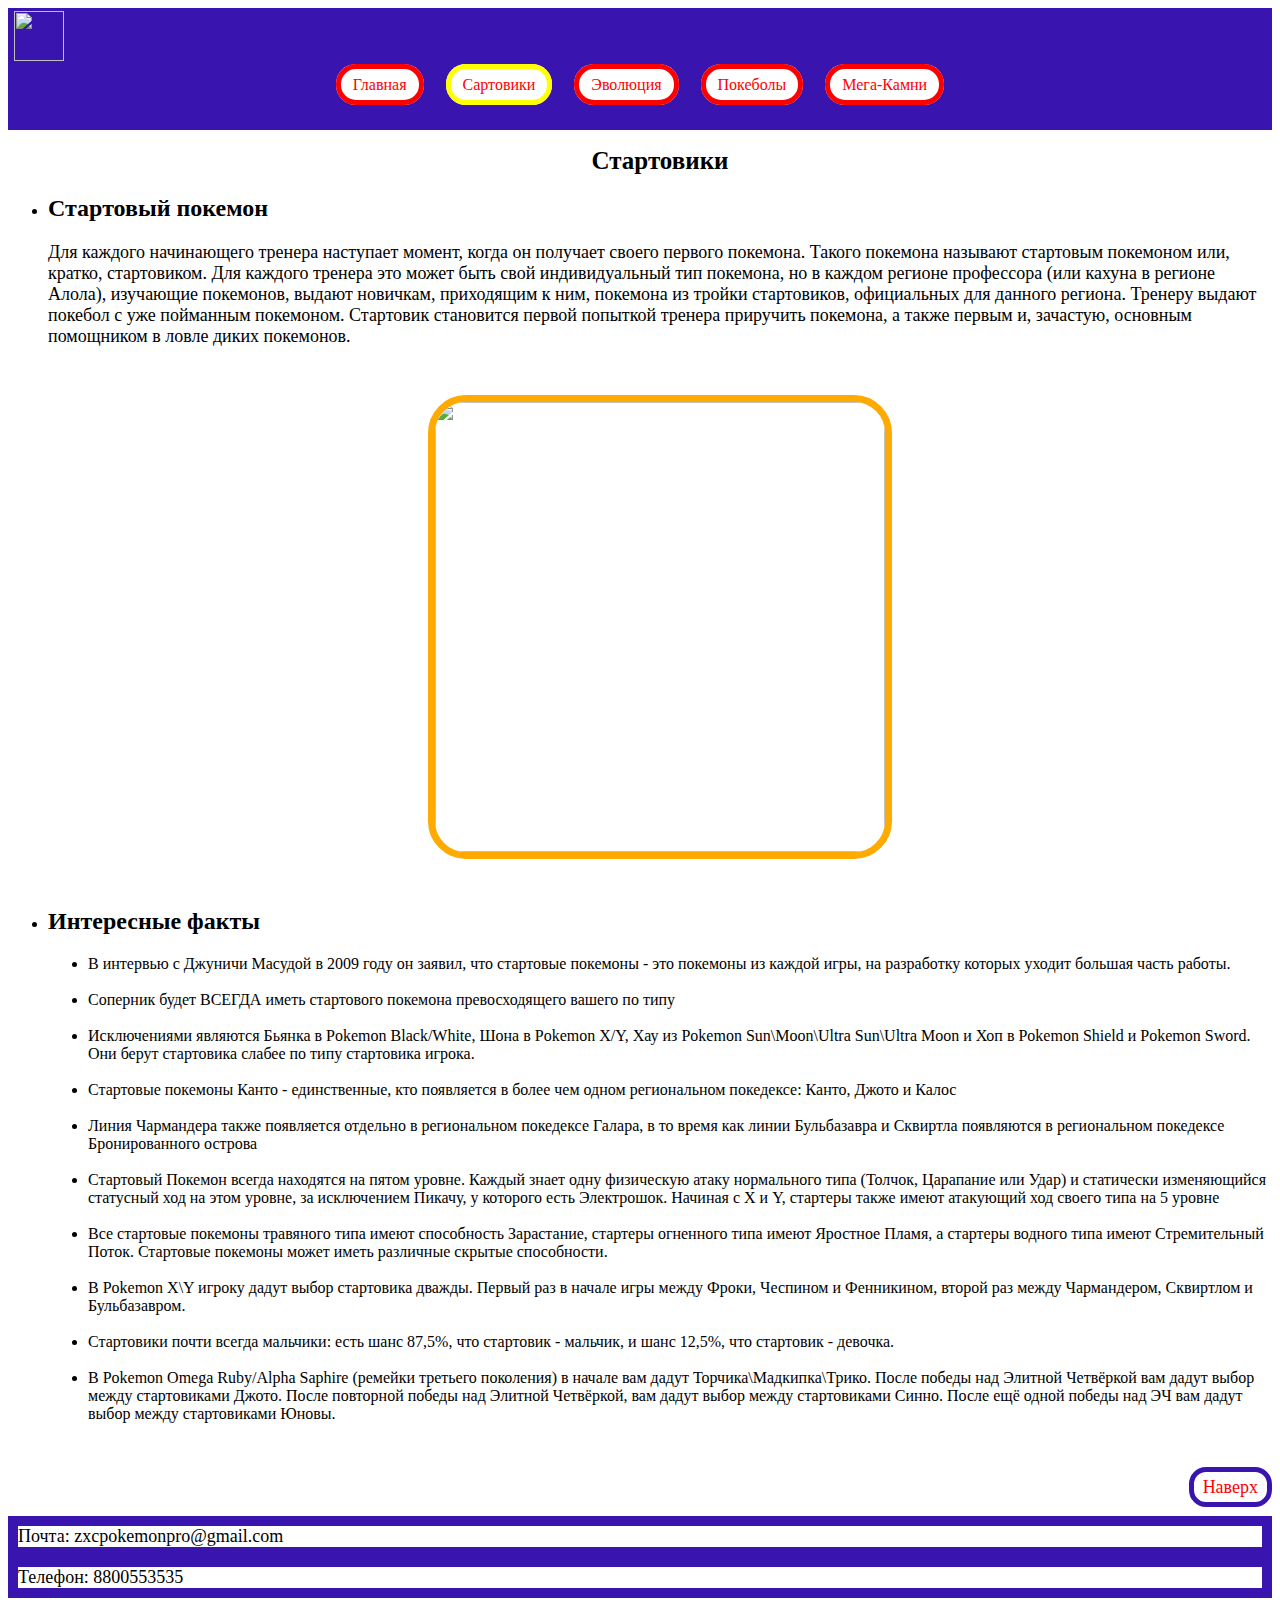
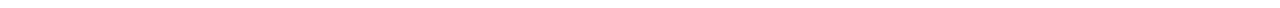
==== index2.html @ 2a230071 "Update index2.html" ====
<html>
<head>
<link rel="stylesheet" href="style2.css"/>
<title>worldofpokemons</title>
  </head>
  <header id="head">
       <p class="logo"><img class="logo" src="https://d.radikal.ru/d32/2202/58/d55e3f01b82d.png"/></p>
<nav>
  <a class="glav" href="https://ktutus.github.io/worldofpokemons/">Главная</a>
  <a class="start" href="https://ktutus.github.io/worldofpokemons/index2"> Сартовики</a>
  <a class="evol" href="https://ktutus.github.io/worldofpokemons/index3">Эволюция</a>
  <a class="ball" href="https://ktutus.github.io/worldofpokemons/index4">Покеболы</a>
  <a class="mega" href="https://ktutus.github.io/worldofpokemons/index5">Мега-Камни</a>
  </nav>
  <br>
  <br>
  </header>
<body>
<ul>

  <h1>Стартовики</h1>
<p class="text">

  </p>
  <li><h2>Стартовый покемон</h2></li>
<p>Для каждого начинающего тренера наступает момент, когда он получает своего первого покемона. Такого покемона называют стартовым покемоном или, кратко, стартовиком.
 Для каждого тренера это может быть свой индивидуальный тип покемона, но в каждом регионе профессора (или кахуна в регионе Алола), изучающие покемонов, выдают
 новичкам, приходящим к ним, покемона из тройки стартовиков, официальных для данного региона. Тренеру выдают покебол с уже пойманным покемоном. Стартовик
 становится первой попыткой тренера приручить покемона, а также первым и, зачастую, основным помощником в ловле диких покемонов. 
  </p>
 <p class="pag"> <img src="https://a.radikal.ru/a11/2202/32/ddcde13f7f7c.png" >
</p>
  <li><h2>Интересные факты</h2></li>
<p><ul class="great">
  <li>В интервью с Джуничи Масудой в 2009 году он заявил, что стартовые покемоны - это покемоны из каждой игры,
на разработку которых уходит большая часть работы.</li>
<br>
<li> Соперник будет ВСЕГДА иметь стартового покемона превосходящего вашего по типу</li>
<br>
<li>Исключениями являются Бьянка в Pokemon Black/White, Шона в Pokemon X/Y, Хау из Pokemon Sun\Moon\Ultra Sun\Ultra Moon и Хоп в Pokemon Shield и Pokemon Sword. 
Они берут стартовика слабее по типу стартовика игрока.</li>
<br>
<li>Стартовые покемоны Канто - единственные, кто появляется в более чем одном региональном покедексе: Канто, Джото и Калос</li>
<br>
<li>Линия Чармандера также появляется отдельно в региональном покедексе Галара,
в то время как линии Бульбазавра и Сквиртла появляются в региональном покедексе Бронированного острова</li>
<br>
<li>Стартовый Покемон всегда находятся на пятом уровне. Каждый знает одну физическую атаку нормального типа (Толчок, Царапание или Удар)
 и статически изменяющийся статусный ход на этом уровне, за исключением Пикачу, у которого есть Электрошок.
 Начиная с X и Y, стартеры также имеют атакующий ход своего типа на 5 уровне</li>
 <br>
 <li>Все стартовые покемоны травяного типа имеют способность Зарастание, 
стартеры огненного типа имеют Яростное Пламя, а стартеры водного типа имеют Стремительный Поток.
 Стартовые покемоны может иметь различные скрытые способности.</li>
 <br>
 <li>В Pokemon X\Y игроку дадут выбор стартовика дважды. Первый раз в начале игры между Фроки, Чеспином и Фенникином, 
второй раз между Чармандером, Сквиртлом и Бульбазавром.</li>
<br>
<li>Стартовики почти всегда мальчики: есть шанс 87,5%, что стартовик - мальчик, и шанс 12,5%, что стартовик - девочка.</li>
<br>
<li>В Pokemon Omega Ruby/Alpha Saphire (ремейки третьего поколения) в начале вам дадут Торчика\Мадкипка\Трико. 
После победы над Элитной Четвёркой вам дадут выбор между стартовиками Джото. После повторной победы над Элитной Четвёркой, вам дадут 
выбор между стартовиками Синно. После ещё одной победы над ЭЧ вам дадут выбор между стартовиками Юновы. </li>
</ul>
</p>
</ul>

<br>
<p class="naverx"><a href="#head">Наверх</a></p>

  <footer>
<p>Почта:
zxcpokemonpro@gmail.com</p>
    
    <p class="tel">Телефон: 8800553535</p>

  </footer>
  </body>
</html>
---- style2.css ----
body{
  font-famile:sans-serif;
  }
header a{
border:5px solid #FF0000;
  background-color:white;
  border-radius:20px;
  color:#FF0000;
  padding:7px 12px 7px 12px;
  font-famile:Roboto;
  margin:25px 9px 10px 9px ;
  
  }
  
header{
  background-color:#3914AF;
  text-align: center;
  }
  .start{
      border:5px solid #FFFF00;

  }
  h1 {
      text-align: center;
      font-size: 25px;
      font-style: regular;
      
  }
  .text{
      text-align: center;
  }
  footer{
      background-color:#3914AF ;
  }
  footer p{
      background-color: white;
      margin:10px 10px 10px 10px;
      border-top:10px solid #3914AF ;
      border-bottom:10px solid #3914AF;
  }
  .tel{
border-top: 0px;
  }
  ul{
  list-style:url("https://c.radikal.ru/c33/2202/ad/ccf6f0e9c64f.png");
  
  }
  img{
      text-align: center;
      margin: 30px;
      padding: 0px;
      border:7px solid #FEAA00 ;
      border-radius: 38px;
      width: 450px;
      height: 450px;
  }
  .pag{
      text-align: center;
  }
  a{
      
      text-decoration: none;
      color:red;
      background-color: white;
      border:5px solid #3914AF;
      border-radius: 17px;
    padding:5px 9px 5px 9px;
  }
  .naverx{
text-align: right;
  }
p{
    font-size: large;
}
.great{
    list-style: url("https://c.radikal.ru/c24/2202/cb/29c453f5725a.png");
}
.logo{
   border: 0px;
   border-radius: 0px;
   text-align: left;
   width: 50px;
   height: 50px;
   margin-left: 3px;
   margin-top: 3px;
 }
header a:hover{
background-color: rgba(221, 221, 221, 0.918);
border: 7px solid orangered;
padding: 12px 17px 12px 17px ;
border-radius:50px;
  }
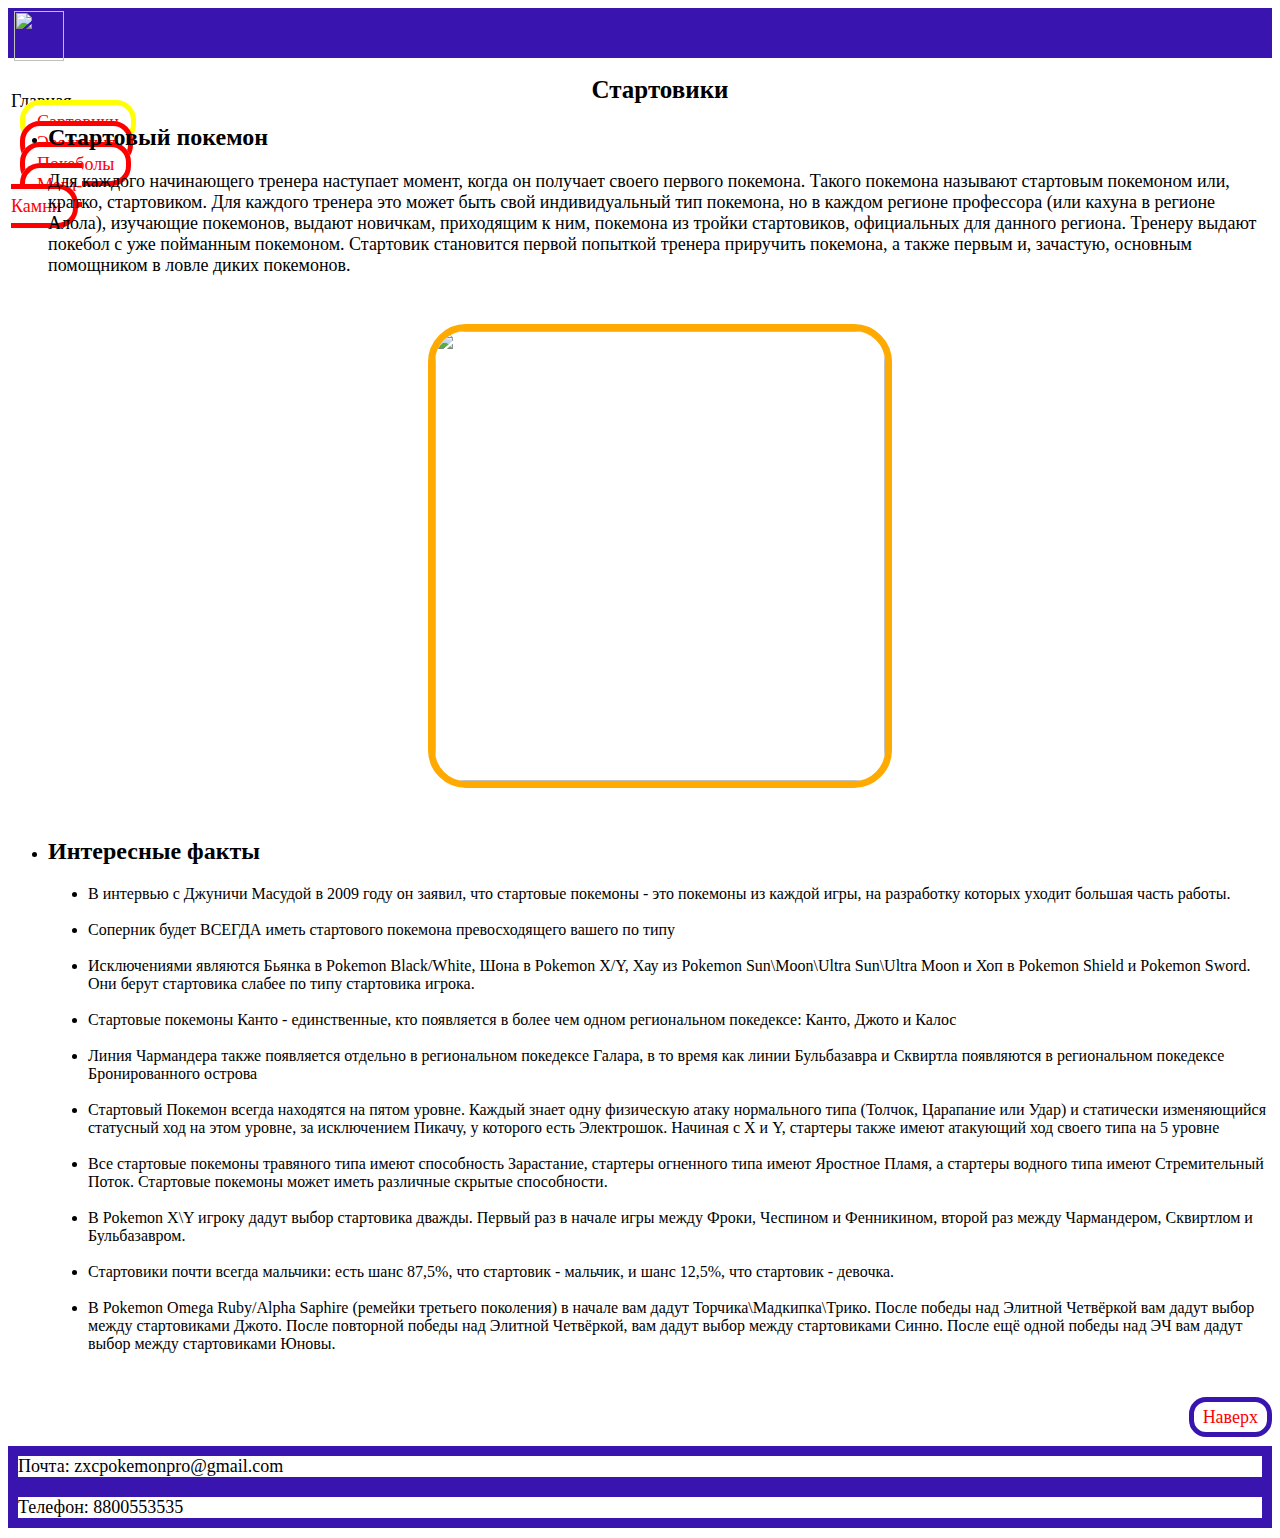
==== commit f679f3c8: "Update index2.html" ====
--- a/index2.html
+++ b/index2.html
@@ -4,7 +4,7 @@
 <title>worldofpokemons</title>
   </head>
   <header id="head">
-       <p class="logo"><img class="logo" src="https://d.radikal.ru/d32/2202/58/d55e3f01b82d.png"/></p>
+       <p class="logo"><img class="logo" src="https://clipart-best.com/img/pokeball/pokeball-clip-art-12.png/></p>
 <nav>
   <a class="glav" href="https://ktutus.github.io/worldofpokemons/">Главная</a>
   <a class="start" href="https://ktutus.github.io/worldofpokemons/index2"> Сартовики</a>
--- a/style2.css
+++ b/style2.css
@@ -42,7 +42,7 @@
 border-top: 0px;
   }
   ul{
-  list-style:url("https://c.radikal.ru/c33/2202/ad/ccf6f0e9c64f.png");
+  list-style:url("https://i.imgur.com/BwRnPmM.png");
   
   }
   img{
@@ -90,3 +90,9 @@
 padding: 12px 17px 12px 17px ;
 border-radius:50px;
   }
+header a:focus{
+      background-color: rgba(221, 221, 221, 0.918);
+border: 7px solid #FFFF00;
+padding: 12px 17px 12px 17px ;
+border-radius:50px;
+  }
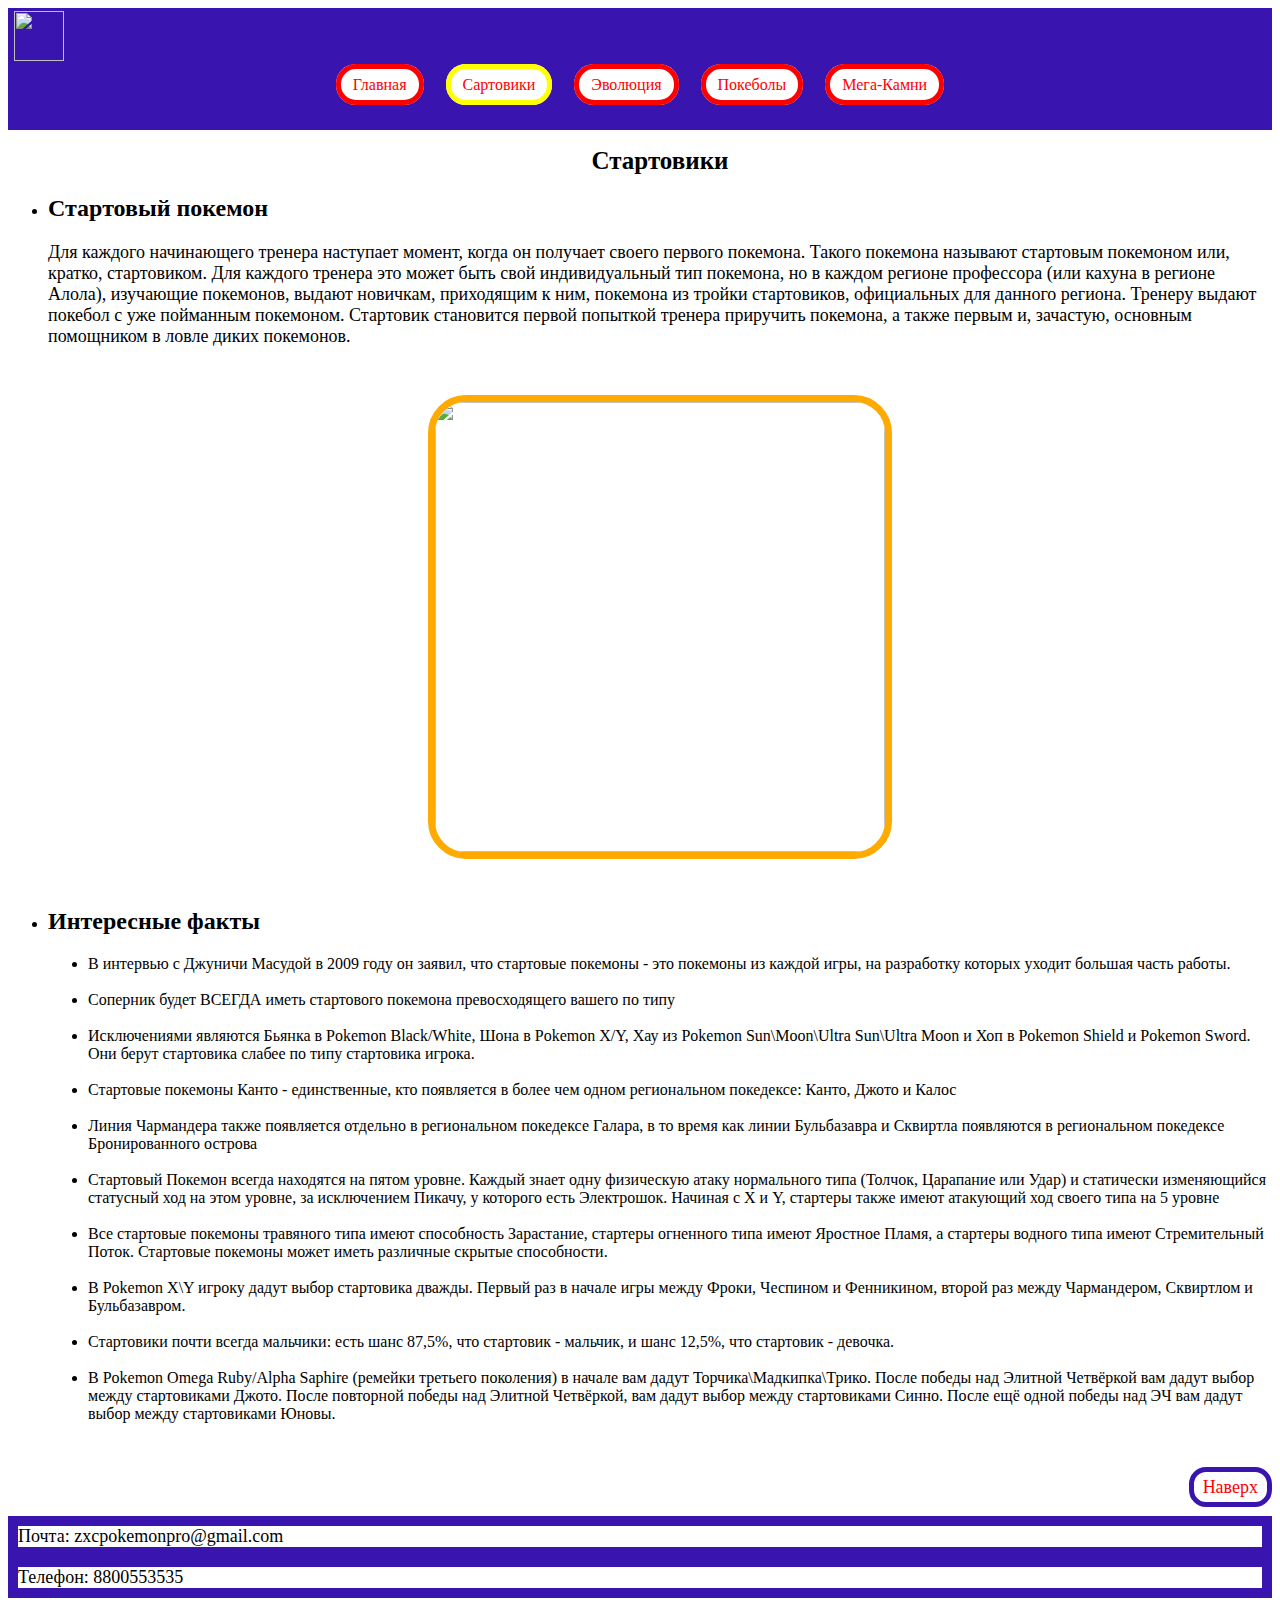
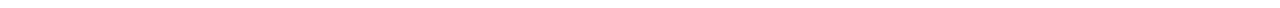
==== commit 9e1f84f4: "Update index2.html" ====
--- a/index2.html
+++ b/index2.html
@@ -4,7 +4,7 @@
 <title>worldofpokemons</title>
   </head>
   <header id="head">
-       <p class="logo"><img class="logo" src="https://clipart-best.com/img/pokeball/pokeball-clip-art-12.png/></p>
+       <p class="logo"><img class="logo" src="https://clipart-best.com/img/pokeball/pokeball-clip-art-12.png"/></p>
 <nav>
   <a class="glav" href="https://ktutus.github.io/worldofpokemons/">Главная</a>
   <a class="start" href="https://ktutus.github.io/worldofpokemons/index2"> Сартовики</a>
--- a/style2.css
+++ b/style2.css
@@ -73,7 +73,7 @@
     font-size: large;
 }
 .great{
-    list-style: url("https://c.radikal.ru/c24/2202/cb/29c453f5725a.png");
+    list-style: url("https://i.imgur.com/fjxf6l2.png");
 }
 .logo{
    border: 0px;
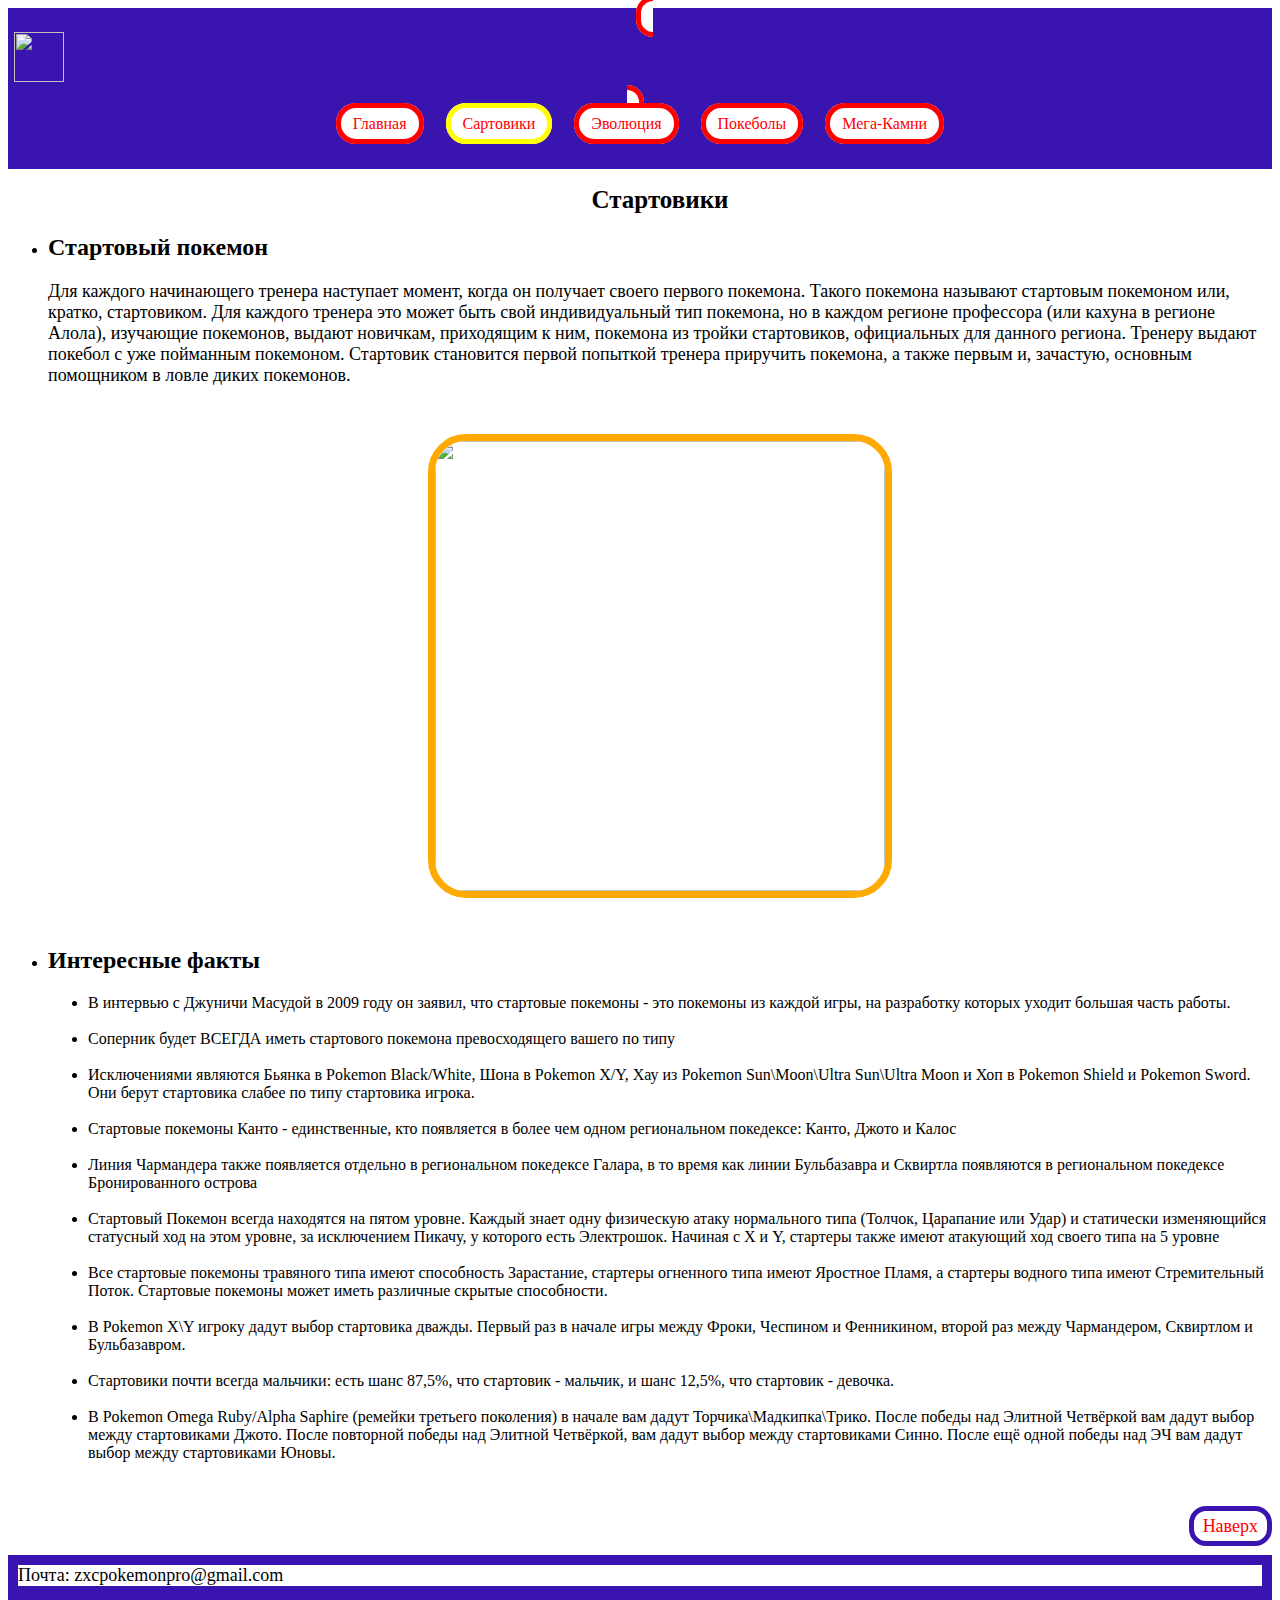
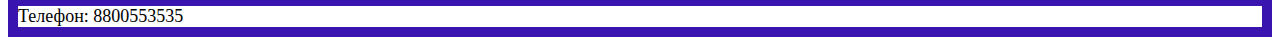
==== commit d0a2df58: "Update index2.html" ====
--- a/index2.html
+++ b/index2.html
@@ -4,7 +4,7 @@
 <title>worldofpokemons</title>
   </head>
   <header id="head">
-       <p class="logo"><img class="logo" src="https://clipart-best.com/img/pokeball/pokeball-clip-art-12.png"/></p>
+       <a class="logoa" href="https://ktutus.github.io/worldofpokemons/"><p class="logo"><img class="logo" src="https://clipart-best.com/img/pokeball/pokeball-clip-art-12.png"/></p></a>
 <nav>
   <a class="glav" href="https://ktutus.github.io/worldofpokemons/">Главная</a>
   <a class="start" href="https://ktutus.github.io/worldofpokemons/index2"> Сартовики</a>
@@ -28,7 +28,7 @@
  новичкам, приходящим к ним, покемона из тройки стартовиков, официальных для данного региона. Тренеру выдают покебол с уже пойманным покемоном. Стартовик
  становится первой попыткой тренера приручить покемона, а также первым и, зачастую, основным помощником в ловле диких покемонов. 
   </p>
- <p class="pag"> <img src="https://a.radikal.ru/a11/2202/32/ddcde13f7f7c.png" >
+ <p class="pag"> <img src="https://cs.pikabu.ru/post_img/big/2013/12/08/5/1386485116_2102298887.jpg"/ >
 </p>
   <li><h2>Интересные факты</h2></li>
 <p><ul class="great">
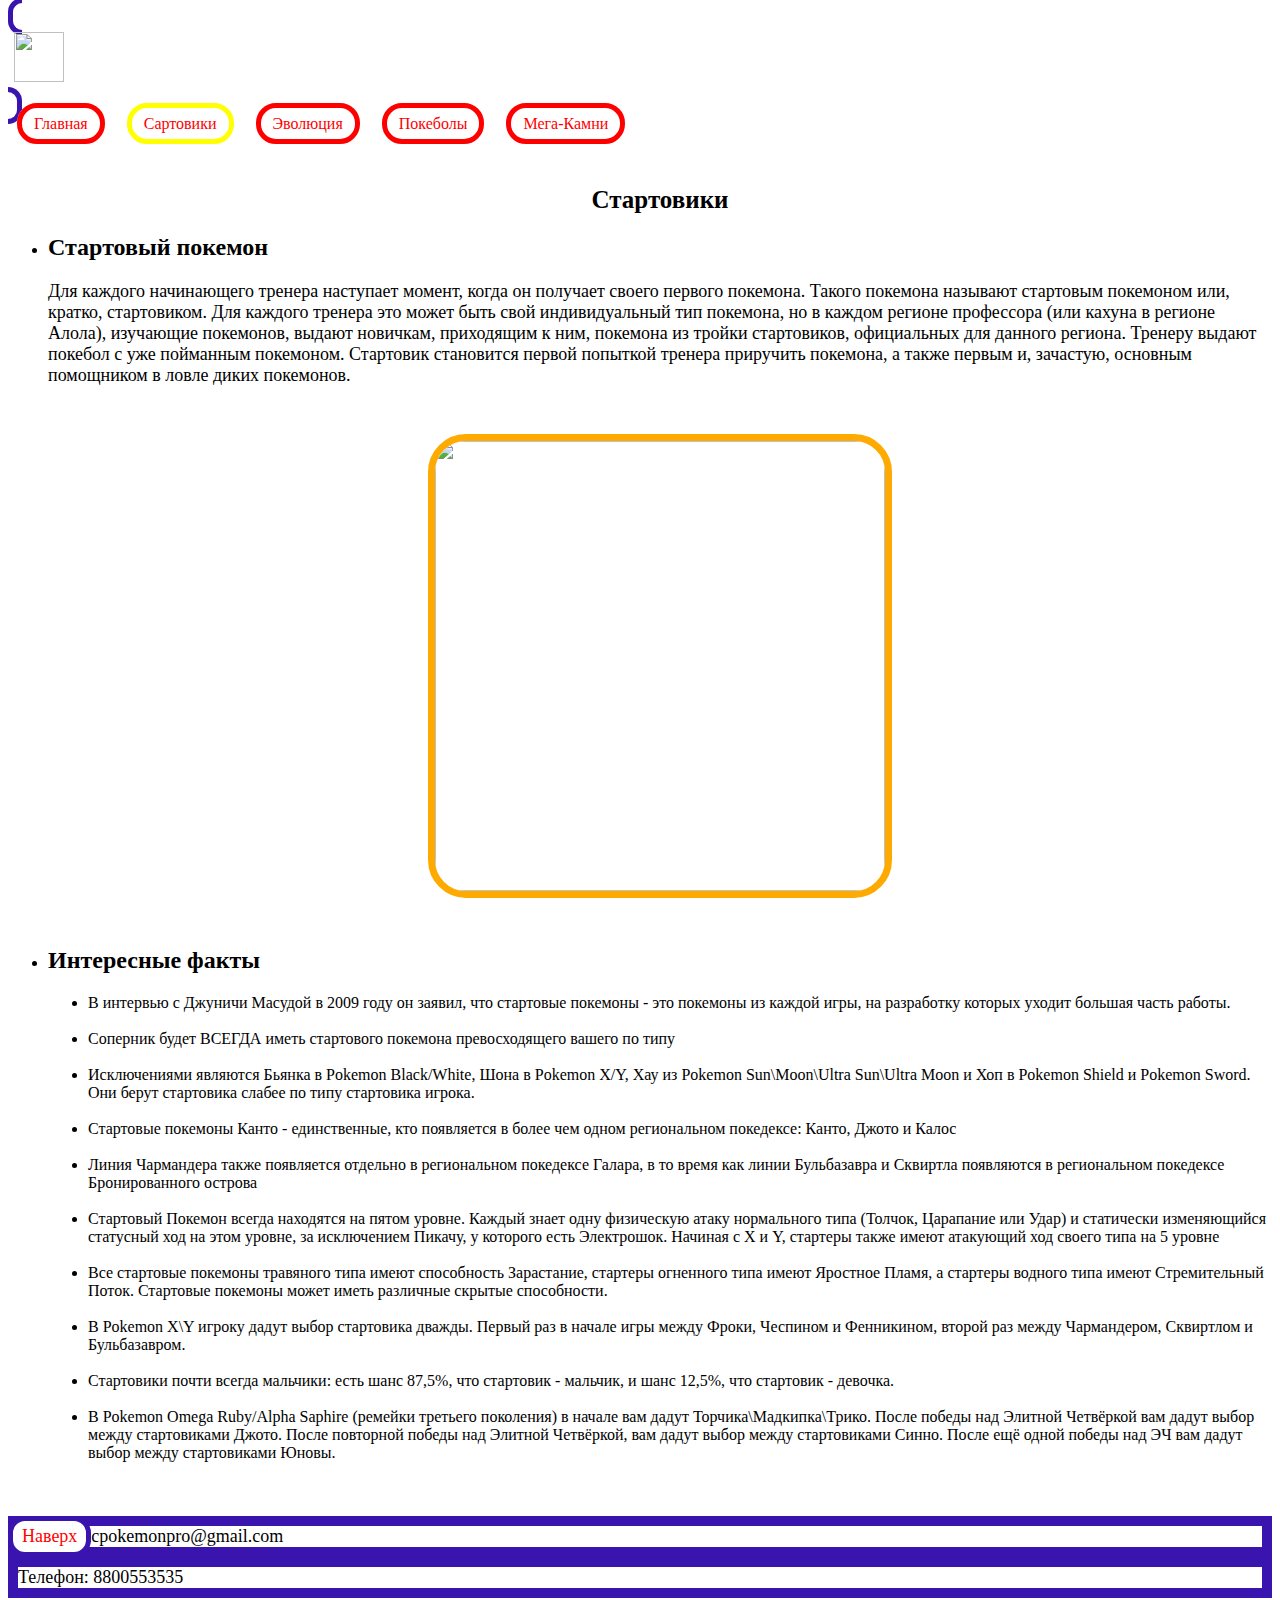
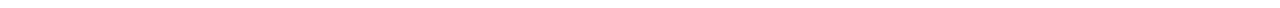
==== commit 45f7e05b: "Update index2.html" ====
--- a/index2.html
+++ b/index2.html
@@ -66,7 +66,7 @@
 </ul>
 
 <br>
-<p class="naverx"><a href="#head">Наверх</a></p>
+<p class="right"><a class="naverx" href="#head">Наверх</a></p>
 
   <footer>
 <p>Почта:
--- a/style2.css
+++ b/style2.css
@@ -1,7 +1,7 @@
 body{
   font-famile:sans-serif;
   }
-header a{
+nav a{
 border:5px solid #FF0000;
   background-color:white;
   border-radius:20px;
@@ -9,7 +9,9 @@
   padding:7px 12px 7px 12px;
   font-famile:Roboto;
   margin:25px 9px 10px 9px ;
+  text-decoration: none;
   
+  }
   }
   
 header{
@@ -66,8 +68,16 @@
       border-radius: 17px;
     padding:5px 9px 5px 9px;
   }
-  .naverx{
-text-align: right;
+  .naverx {
+
+    
+      position: fixed;
+text-decoration: none;
+      color:red;
+      background-color: white;
+      border:5px solid #3914AF;
+      border-radius: 17px;
+    padding:5px 9px 5px 9px;
   }
 p{
     font-size: large;
@@ -84,15 +94,35 @@
    margin-left: 3px;
    margin-top: 3px;
  }
-header a:hover{
+nav a:focus{
+      background-color: rgba(221, 221, 221, 0.918);
+border: 7px solid #FFFF00;
+padding: 12px 17px 12px 17px ;
+border-radius:50px;
+nav a:hover{
 background-color: rgba(221, 221, 221, 0.918);
 border: 7px solid orangered;
 padding: 12px 17px 12px 17px ;
 border-radius:50px;
   }
-header a:focus{
-      background-color: rgba(221, 221, 221, 0.918);
-border: 7px solid #FFFF00;
-padding: 12px 17px 12px 17px ;
-border-radius:50px;
-  }
+  .logo{
+   border: 0px;
+   border-radius: 0px;
+   text-align: left;
+   width: 50px;
+   height: 50px;
+   margin-left: 3px;
+   margin-top: 3px;
+   opacity: 0.5;
+ }
+.logo:hover{
+      border: 0px;
+   border-radius: 0px;
+   text-align: left;
+   width: 50px;
+   height: 50px;
+   margin-left: 3px;
+   margin-top: 3px;
+   opacity: 1;
+
+}
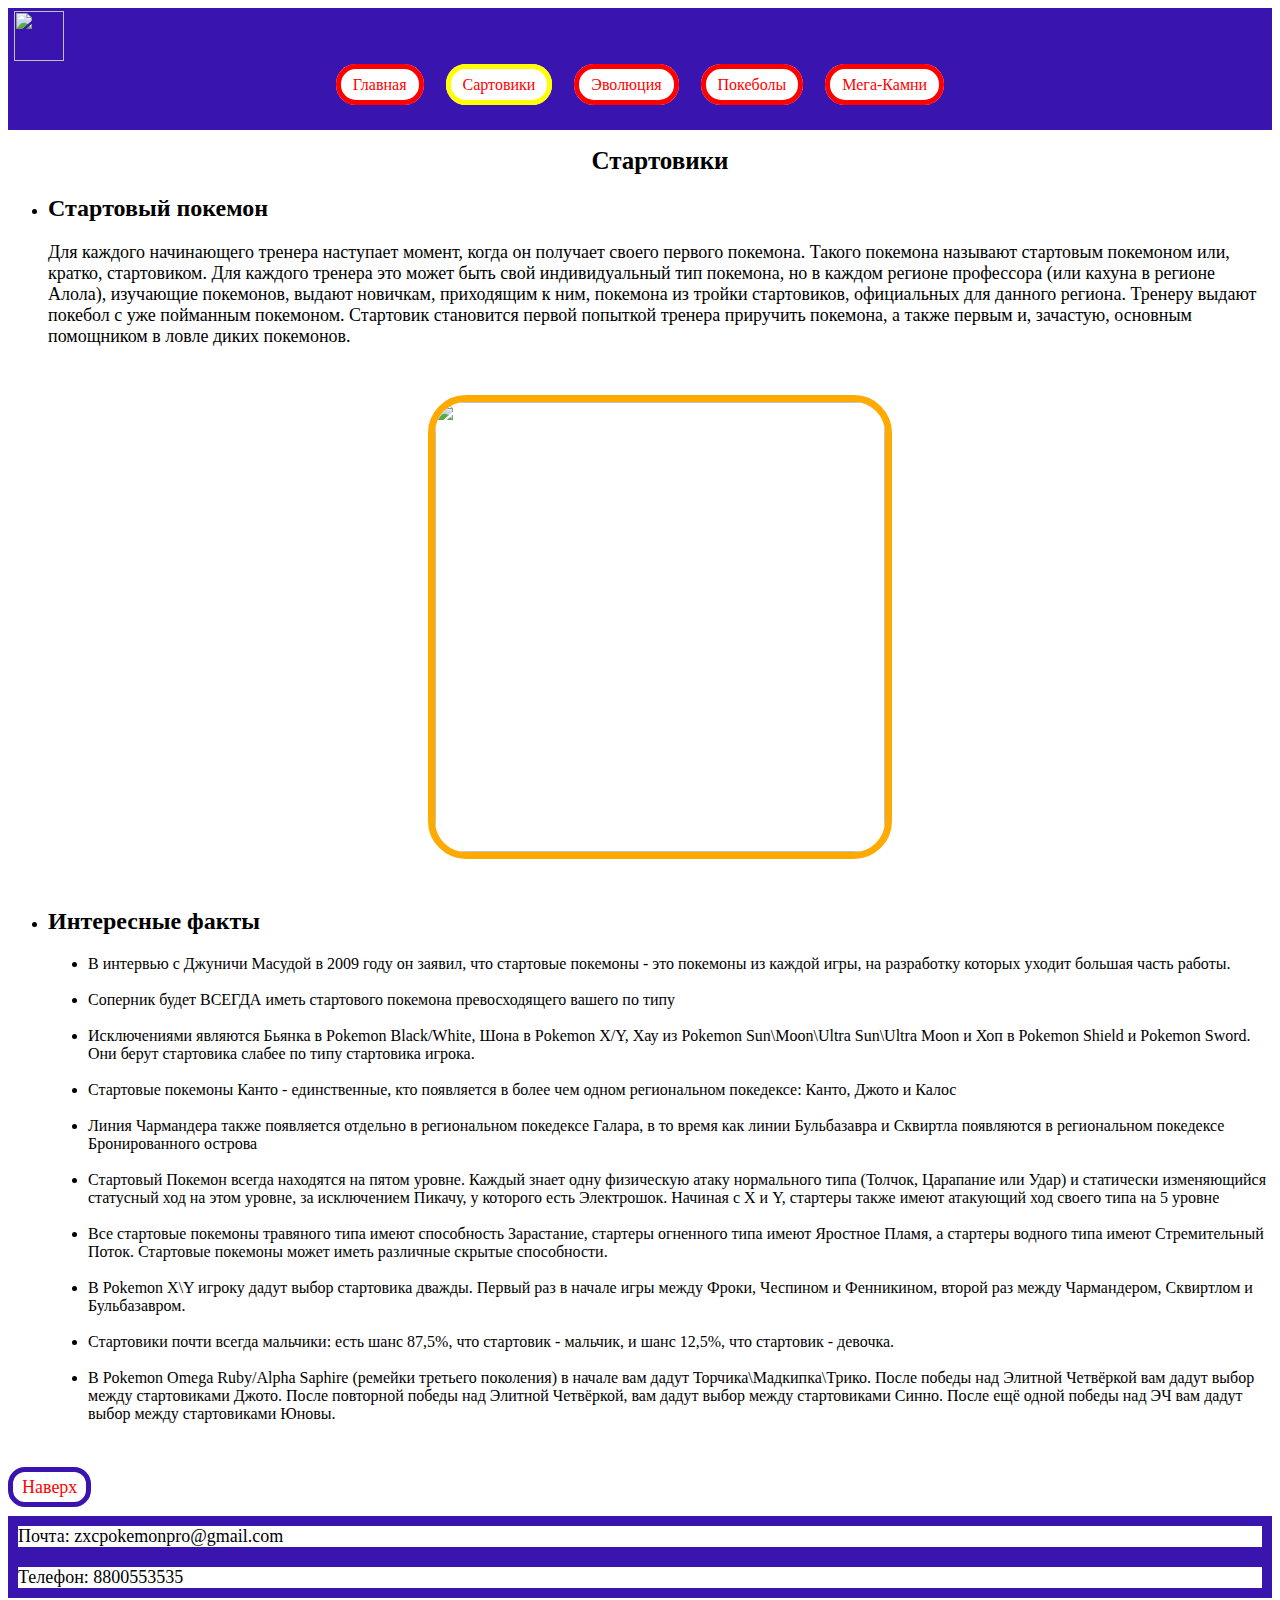
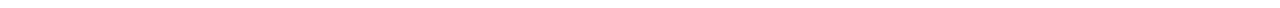
==== commit fa95099d: "Update index2.html" ====
--- a/index2.html
+++ b/index2.html
@@ -4,7 +4,7 @@
 <title>worldofpokemons</title>
   </head>
   <header id="head">
-       <a class="logoa" href="https://ktutus.github.io/worldofpokemons/"><p class="logo"><img class="logo" src="https://clipart-best.com/img/pokeball/pokeball-clip-art-12.png"/></p></a>
+       <p class="logo"><img class="logo" src="https://clipart-best.com/img/pokeball/pokeball-clip-art-12.png"/></p>
 <nav>
   <a class="glav" href="https://ktutus.github.io/worldofpokemons/">Главная</a>
   <a class="start" href="https://ktutus.github.io/worldofpokemons/index2"> Сартовики</a>
--- a/style2.css
+++ b/style2.css
@@ -1,7 +1,7 @@
 body{
   font-famile:sans-serif;
   }
-nav a{
+header a{
 border:5px solid #FF0000;
   background-color:white;
   border-radius:20px;
@@ -9,9 +9,7 @@
   padding:7px 12px 7px 12px;
   font-famile:Roboto;
   margin:25px 9px 10px 9px ;
-  text-decoration: none;
   
-  }
   }
   
 header{
@@ -68,16 +66,8 @@
       border-radius: 17px;
     padding:5px 9px 5px 9px;
   }
-  .naverx {
-
-    
-      position: fixed;
-text-decoration: none;
-      color:red;
-      background-color: white;
-      border:5px solid #3914AF;
-      border-radius: 17px;
-    padding:5px 9px 5px 9px;
+  .naverx{
+text-align: right;
   }
 p{
     font-size: large;
@@ -94,35 +84,15 @@
    margin-left: 3px;
    margin-top: 3px;
  }
-nav a:focus{
-      background-color: rgba(221, 221, 221, 0.918);
-border: 7px solid #FFFF00;
-padding: 12px 17px 12px 17px ;
-border-radius:50px;
-nav a:hover{
+header a:hover{
 background-color: rgba(221, 221, 221, 0.918);
 border: 7px solid orangered;
 padding: 12px 17px 12px 17px ;
 border-radius:50px;
   }
-  .logo{
-   border: 0px;
-   border-radius: 0px;
-   text-align: left;
-   width: 50px;
-   height: 50px;
-   margin-left: 3px;
-   margin-top: 3px;
-   opacity: 0.5;
- }
-.logo:hover{
-      border: 0px;
-   border-radius: 0px;
-   text-align: left;
-   width: 50px;
-   height: 50px;
-   margin-left: 3px;
-   margin-top: 3px;
-   opacity: 1;
-
-}
+header a:focus{
+      background-color: rgba(221, 221, 221, 0.918);
+border: 7px solid #FFFF00;
+padding: 12px 17px 12px 17px ;
+border-radius:50px;
+  }
